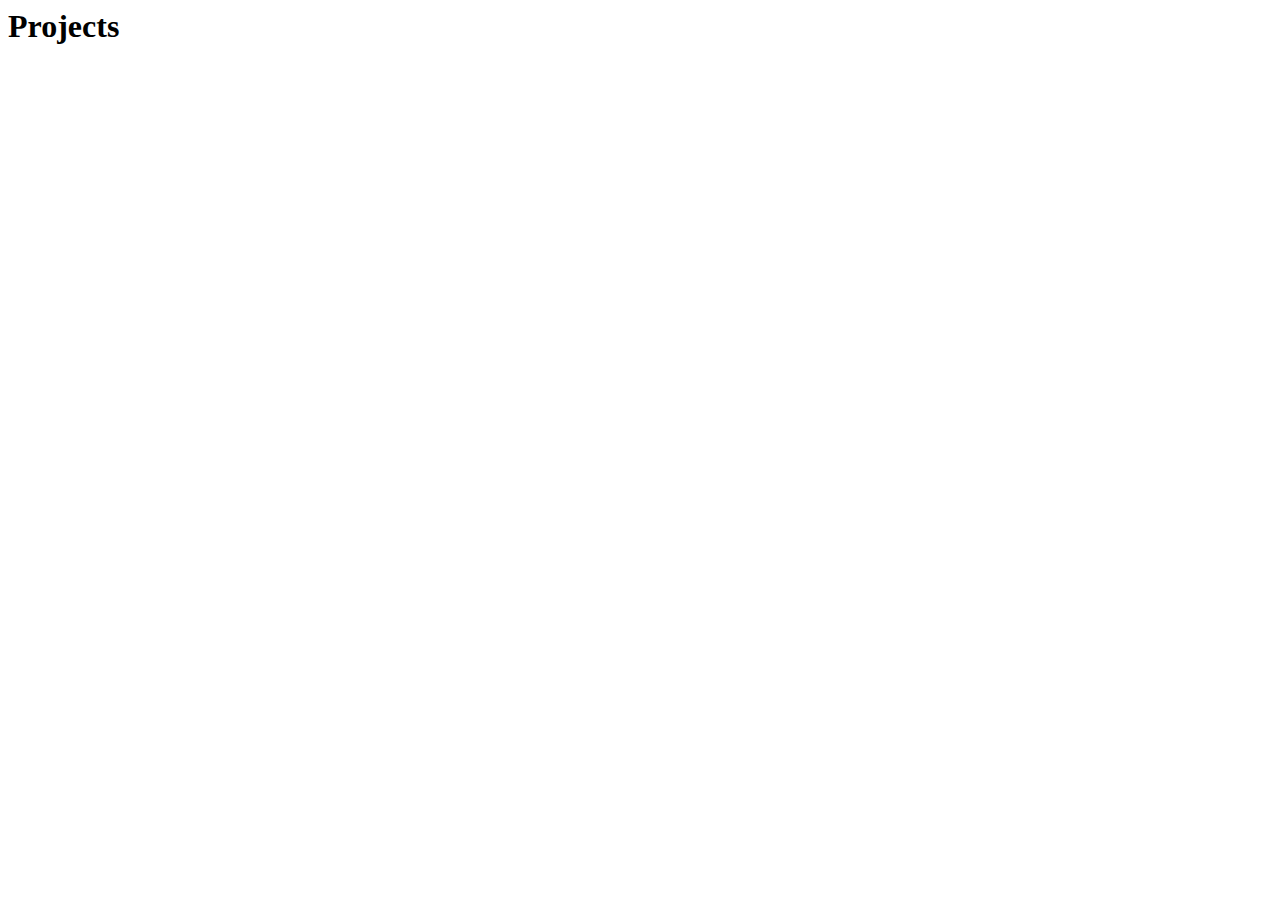
==== projects/index.html @ 6cfd004b "Created a Test List" ====
<html>
    <head>
        <link rel="stylesheet" href="projects.css">
    </head>
    <body>
        <div id="title">
            <h1>Projects</h1>
        </div>
        <script src="projectList.js"></script>
    </body>
</html>
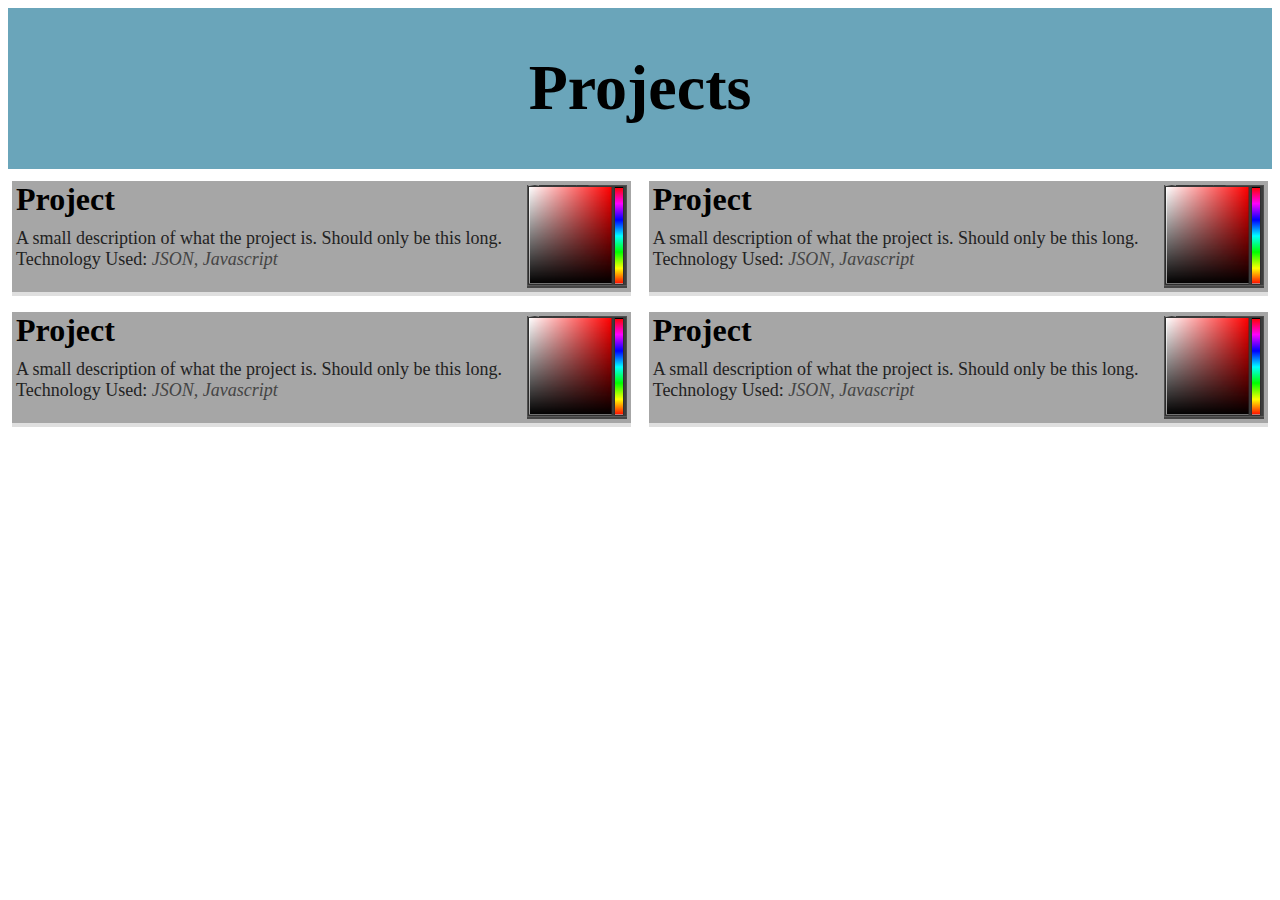
==== commit d0e93161: "Test Project Lists Work" ====
--- a/projects/index.html
+++ b/projects/index.html
@@ -1,6 +1,7 @@
 <html>
     <head>
         <link rel="stylesheet" href="projects.css">
+        <!--<script src=https://ajax.googleapis.com/ajax/libs/jquery/3.5.1/jquery.min.js"></script>-->
     </head>
     <body>
         <div id="title">
--- a/projects/projects.css
+++ b/projects/projects.css
@@ -0,0 +1,17 @@
+#title {
+    background-color: #6aa5ba;
+    padding: 0px;
+    padding-top: 0.5px;
+    padding-bottom: 0.5px;
+    margin: 0px;
+    width: 100%;
+}
+
+#title h1 {
+    text-align: center;
+    font-size: 64px;
+}
+
+#projectBox {
+    background-color: #a0a0a0ee;
+}
